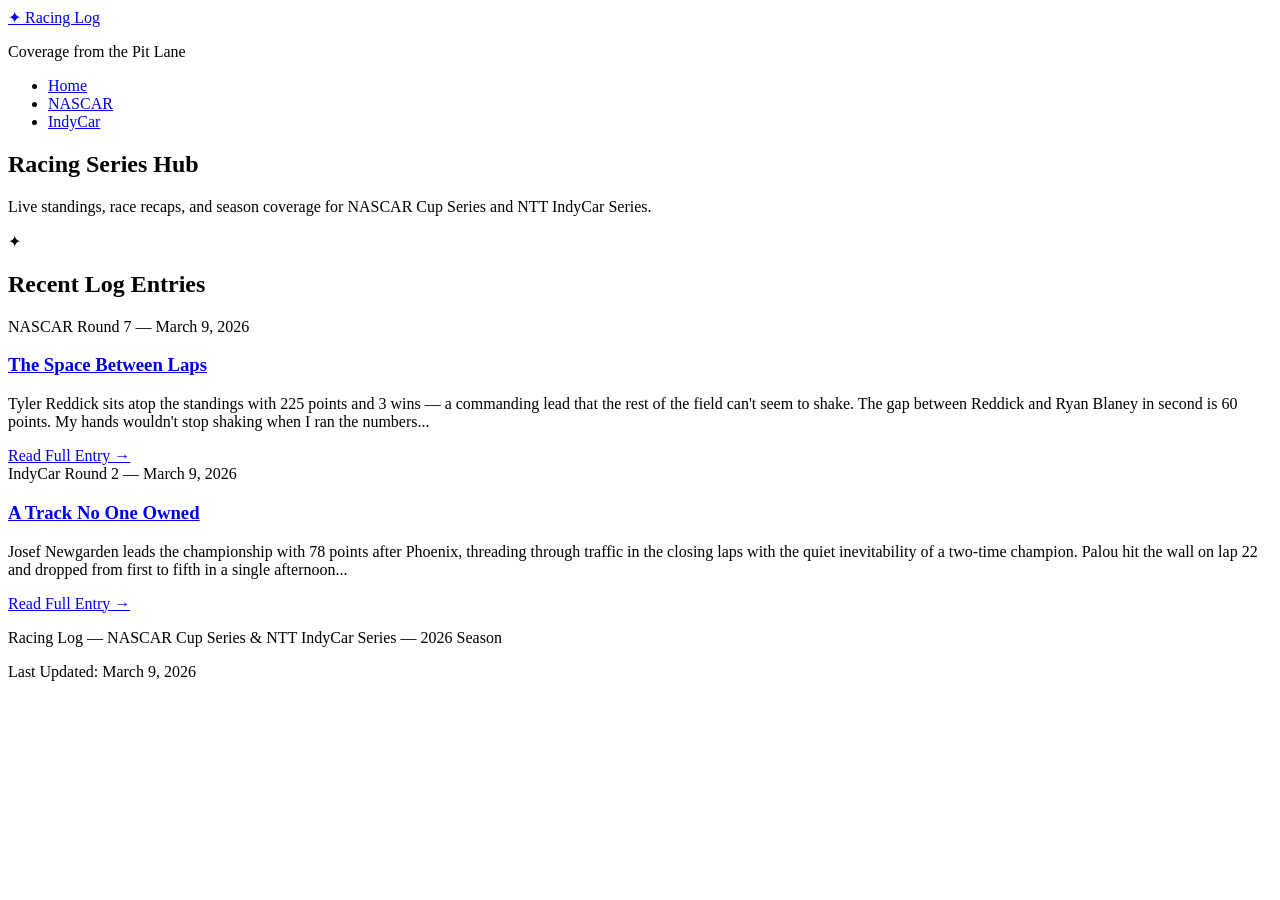
==== challenge8download/index.html @ 7199030f "Add files via upload" ====
<!-- 
  Racing coverage blog with live standings and race recaps.
  Covers NASCAR Cup Series and NTT IndyCar Series, 2026 season.
-->
<!DOCTYPE html>
<html lang="en">
<head>
  <meta charset="UTF-8">
  <meta name="viewport" content="width=device-width, initial-scale=1.0">
  <title>Home | Racing Log</title>
  <link rel="stylesheet" href="/styles/screen.css">
</head>
<body>
  <header class="site-header">
    <div class="header-inner">
      <a href="/" class="site-logo">
        <span class="logo-icon">✦</span>
        <span class="logo-text">Racing Log</span>
      </a>
      <p class="header-tagline">Coverage from the Pit Lane</p>
    </div>
    <nav>
      <ul>
        <li><a href="/">Home</a></li>
        <li><a href="/posts/post-one/">NASCAR</a></li>
        <li><a href="/posts/post-two/">IndyCar</a></li>
      </ul>
    </nav>
  </header>
  <main class="main-content">
    <section class="hero">
  <div class="hero-text">
    <h1>Racing <strong>Series Hub</strong></h1>
    <p class="hero-sub">Live standings, race recaps, and season coverage for NASCAR Cup Series and NTT IndyCar Series.</p>
  </div>
  <div class="hero-emblem">✦</div>
</section>

<section class="post-previews">
  <h2 class="section-heading">Recent Log Entries</h2>

  <article class="preview-card">
    <div class="preview-meta">
      <span class="entry-label">NASCAR</span>
      <span class="entry-date">Round 7 — March 9, 2026</span>
    </div>
    <h3 class="preview-title"><a href="/posts/nascar-between-laps/">The Space Between Laps</a></h3>
    <p class="preview-excerpt">Tyler Reddick sits atop the standings with 225 points and 3 wins — a commanding lead that the rest of the field can't seem to shake. The gap between Reddick and Ryan Blaney in second is 60 points. My hands wouldn't stop shaking when I ran the numbers...</p>
    <a class="read-more" href="/posts/nascar-between-laps/">Read Full Entry &rarr;</a>
  </article>

  <article class="preview-card">
    <div class="preview-meta">
      <span class="entry-label">IndyCar</span>
      <span class="entry-date">Round 2 — March 9, 2026</span>
    </div>
    <h3 class="preview-title"><a href="/posts/indycar-a-track-no-one-named/">A Track No One Owned</a></h3>
    <p class="preview-excerpt">Josef Newgarden leads the championship with 78 points after Phoenix, threading through traffic in the closing laps with the quiet inevitability of a two-time champion. Palou hit the wall on lap 22 and dropped from first to fifth in a single afternoon...</p>
    <a class="read-more" href="/posts/indycar-a-track-no-one-named/">Read Full Entry &rarr;</a>
  </article>

</section>
  </main>
  <footer class="site-footer">
    <p>Racing Log &mdash; NASCAR Cup Series &amp; NTT IndyCar Series &mdash; 2026 Season</p>
    <p class="footer-coords">Last Updated: <span class="coords">March 9, 2026</span></p>
  </footer>
</body>
</html>
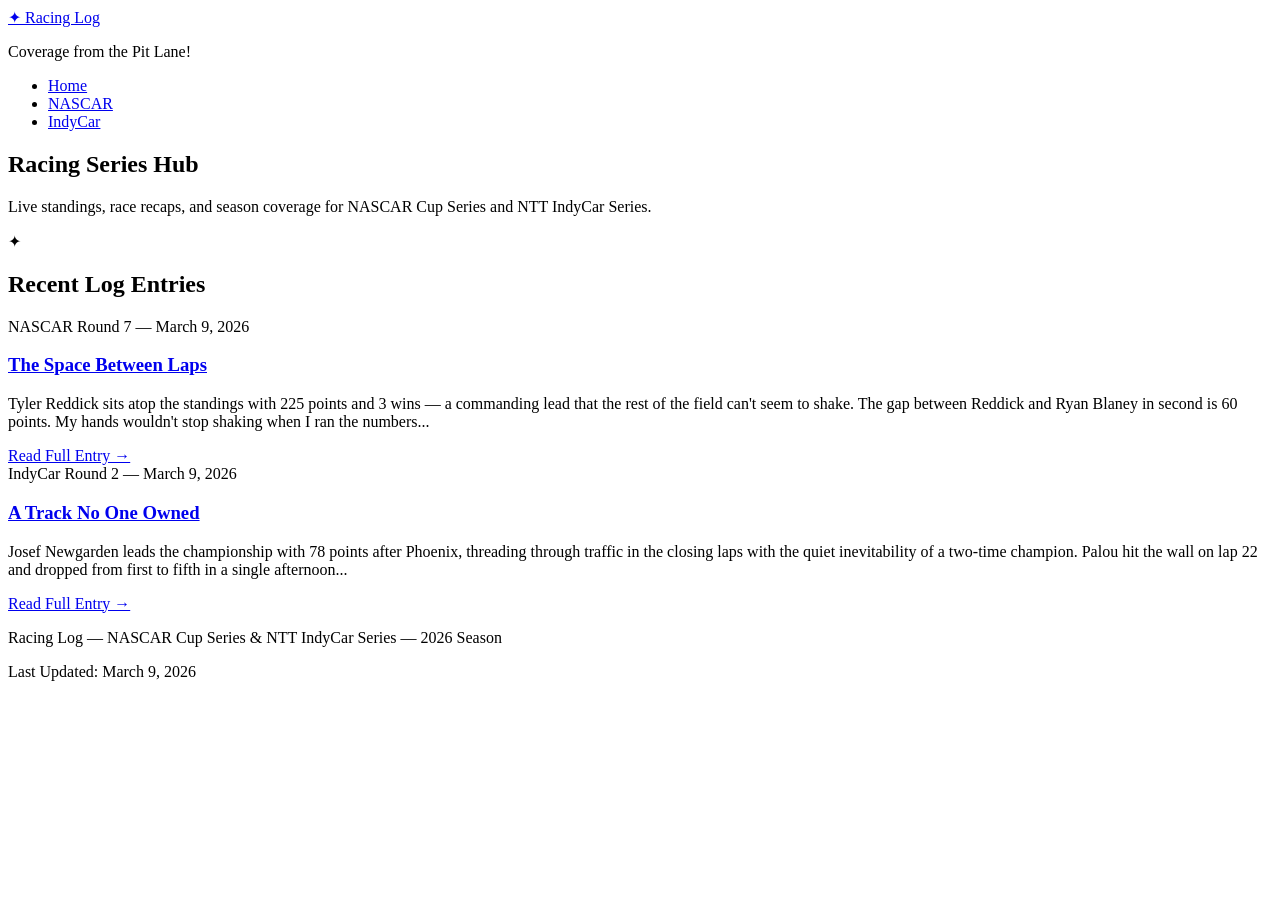
==== commit 60251164: "push" ====
--- a/challenge8download/index.html
+++ b/challenge8download/index.html
@@ -17,7 +17,7 @@
         <span class="logo-icon">✦</span>
         <span class="logo-text">Racing Log</span>
       </a>
-      <p class="header-tagline">Coverage from the Pit Lane</p>
+      <p class="header-tagline">Coverage from the Pit Lane!</p>
     </div>
     <nav>
       <ul>
